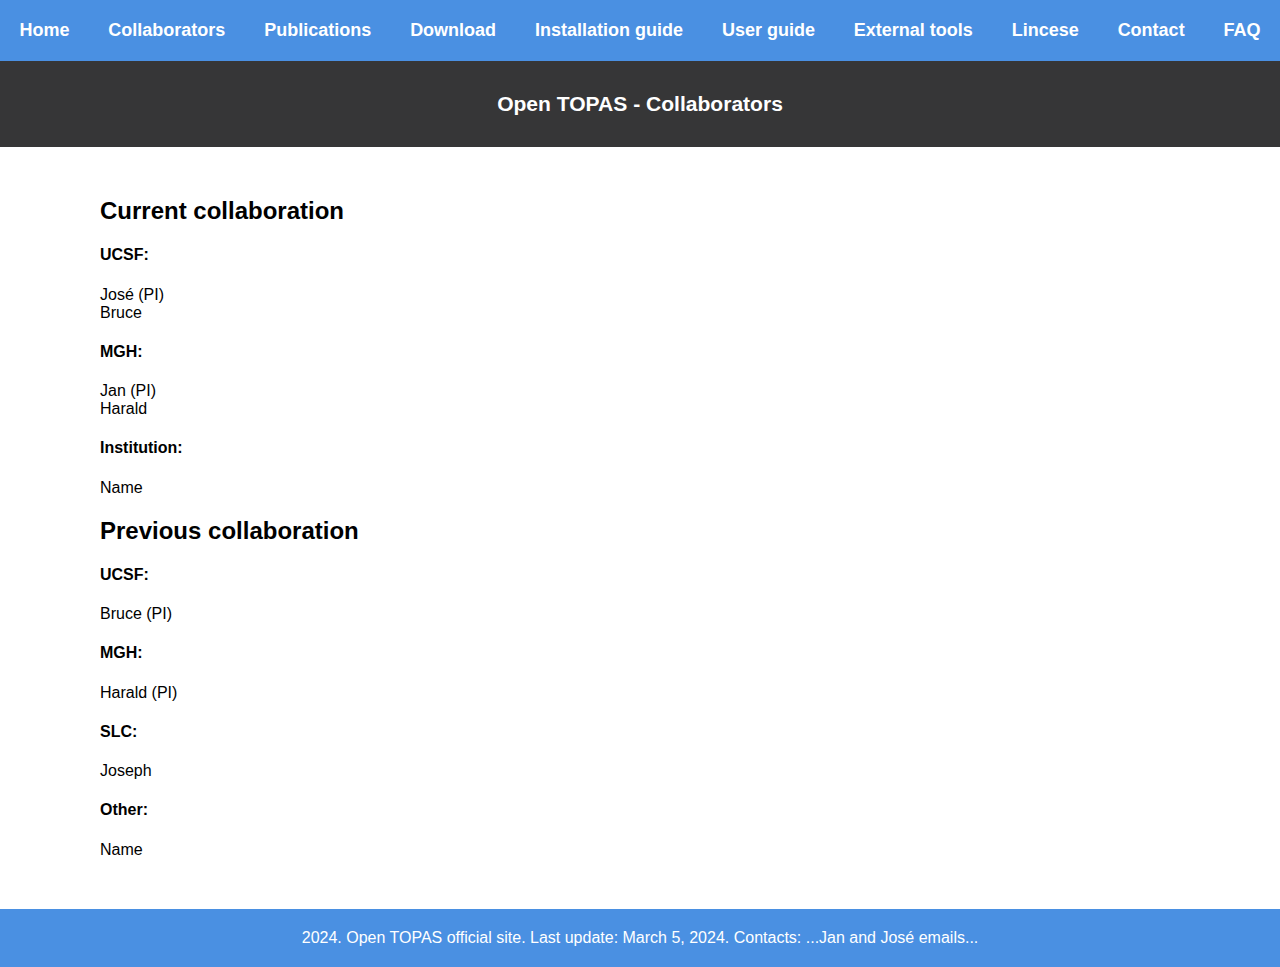
==== collaborators.html @ 8eb665ff "update" ====
<!DOCTYPE html>
<html lang="en">
<head>
    <meta charset="UTF-8">
    <meta name="viewport" content="width=device-width, initial-scale=1.0">
    <title>Open TOPAS - Collaborators</title>
    <link rel="stylesheet" href="styles.css"> <!-- Link to your external CSS file -->
</head>

 <nav>
     <ul>
        <li><a href="/index.html">Home</a></li>
        <li><a href="/collaborators.html">Collaborators</a></li>
        <li><a href="#">Publications</a></li>
        <li><a href="#">Download</a></li>
        <li><a href="#">Installation guide</a></li>
        <li><a href="#">User guide</a></li>
        <li><a href="#">External tools</a></li>
        <li><a href="#">Lincese</a></li>
        <li><a href="#">Contact</a></li>
        <li><a href="#">FAQ</a></li>
    </ul>
</nav>

<header>
    <h3>Open TOPAS - Collaborators</h3>
</header>

<body>
    <div class="maintext">
        <h2>Current collaboration</h2>
        <h4>UCSF:</h4>
        <p>
            José (PI) <br>
            Bruce
        </p>
        <h4>MGH:</h4>
        <p>
            Jan (PI) <br>
            Harald
        </p>
        <h4>Institution:</h4>
        <p>
            Name
        </p>

        <h2>Previous collaboration</h2>
        <h4>UCSF:</h4>
        <p>
            Bruce (PI)
        </p>
        <h4>MGH:</h4>
        <p>
            Harald (PI)
        </p>
        <h4>SLC:</h4>
        <p>
            Joseph
        </p>
        <h4>Other:</h4>
        <p>
            Name
        </p>
    </div>
    
</body>

<footer>
    2024. Open TOPAS official site. Last update: March 5, 2024. Contacts: ...Jan and José emails...
</footer>

</html>
---- styles.css ----
body {
    font-family: Arial, sans-serif;
    font-size: medium;
    margin: 0;
    padding: 0;
    background-color: #ffffff;
}

.maintext {
    margin: 50px 100px;
    text-align: justify;
}


/* this is the main panel */
header {
    text-align: center;
    font-size: large;
    font-family: Arial, sans-serif;
    color: #fff;
    background-color: #363637;
    padding-block: 10px;
}

/* this is the navigation bar with main tags */
nav {
    background-color: #4a90e2; 
    padding-block: 10px;
}
/* and the tags */
nav ul {
    list-style-type: none;
    margin: 0;
    padding: 0;
    /* display: grid; for vertical alignment */
    display: flex;
    justify-content: space-around; 
    text-align: center;  
   
}
/* and the texts in tags */
nav ul li a {
    display: block;
    color: #fff;
    text-decoration: none;
    font-weight: bold;
    font-size: 18px;
    padding: 10px;  
    
}
/* highlight of tag selected */
nav ul li a:hover {
    background-color: #0d47a1; /* Darker blue on hover */
}


/* this is a panel of images */
.image-panel {
    display: flex;
    justify-content: space-between;
    margin: 50px 100px;
}
.image-panel img {
    width: 30%;
    height: 30%;  
}

/* this is the bottom bar */
footer {
    background-color: #4a90e2;
    color: #fff;
    text-align: center;
    padding-block: 20px;
    
}
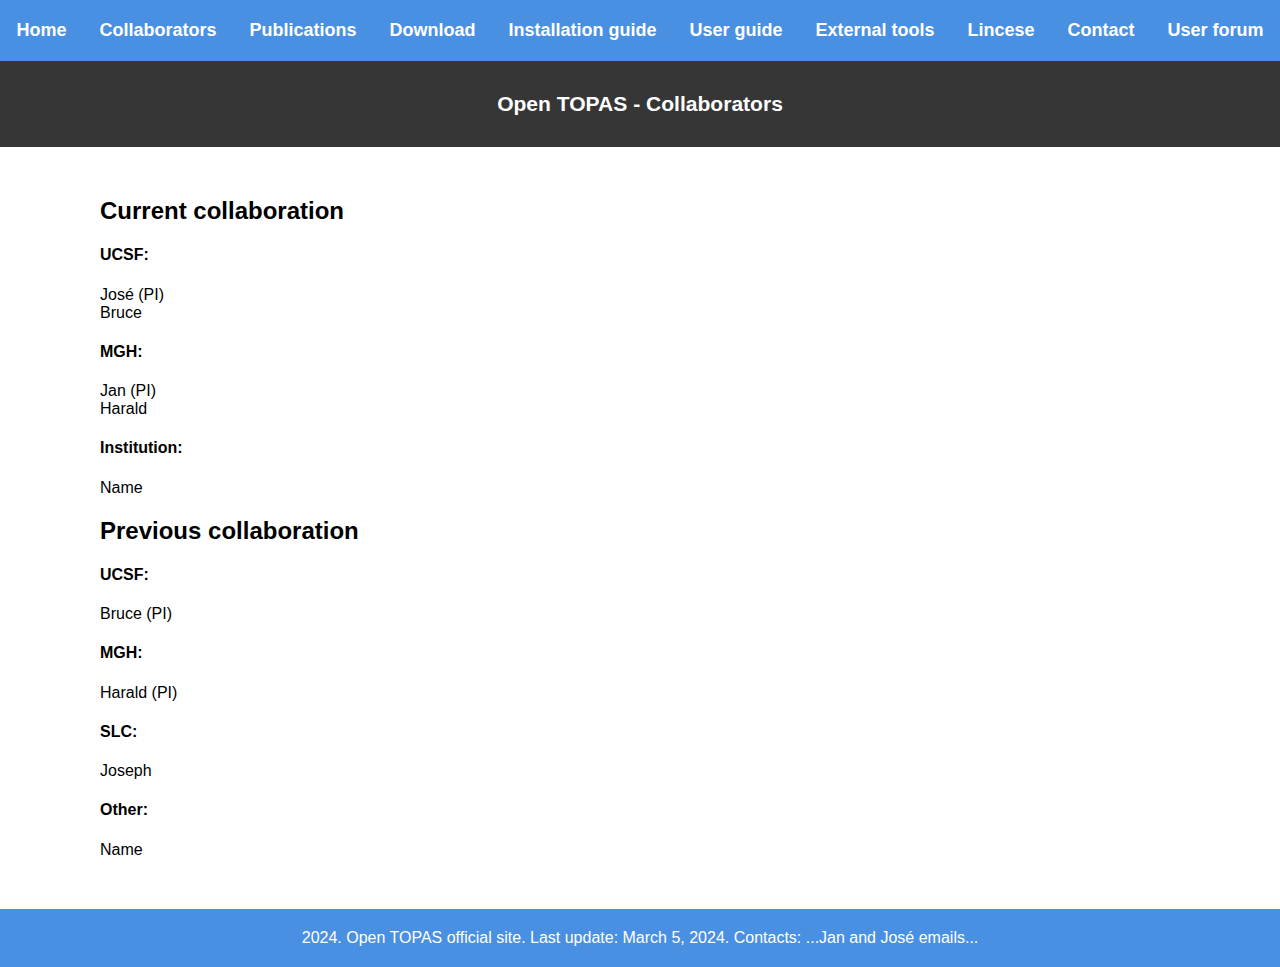
==== commit c9bd10ea: "update" ====
--- a/collaborators.html
+++ b/collaborators.html
@@ -7,20 +7,7 @@
     <link rel="stylesheet" href="styles.css"> <!-- Link to your external CSS file -->
 </head>
 
- <nav>
-     <ul>
-        <li><a href="/index.html">Home</a></li>
-        <li><a href="/collaborators.html">Collaborators</a></li>
-        <li><a href="#">Publications</a></li>
-        <li><a href="#">Download</a></li>
-        <li><a href="#">Installation guide</a></li>
-        <li><a href="#">User guide</a></li>
-        <li><a href="#">External tools</a></li>
-        <li><a href="#">Lincese</a></li>
-        <li><a href="#">Contact</a></li>
-        <li><a href="#">FAQ</a></li>
-    </ul>
-</nav>
+<script src="navigation.js"></script>
 
 <header>
     <h3>Open TOPAS - Collaborators</h3>
--- a/styles.css
+++ b/styles.css
@@ -73,4 +73,4 @@
     text-align: center;
     padding-block: 20px;
     
-}
+}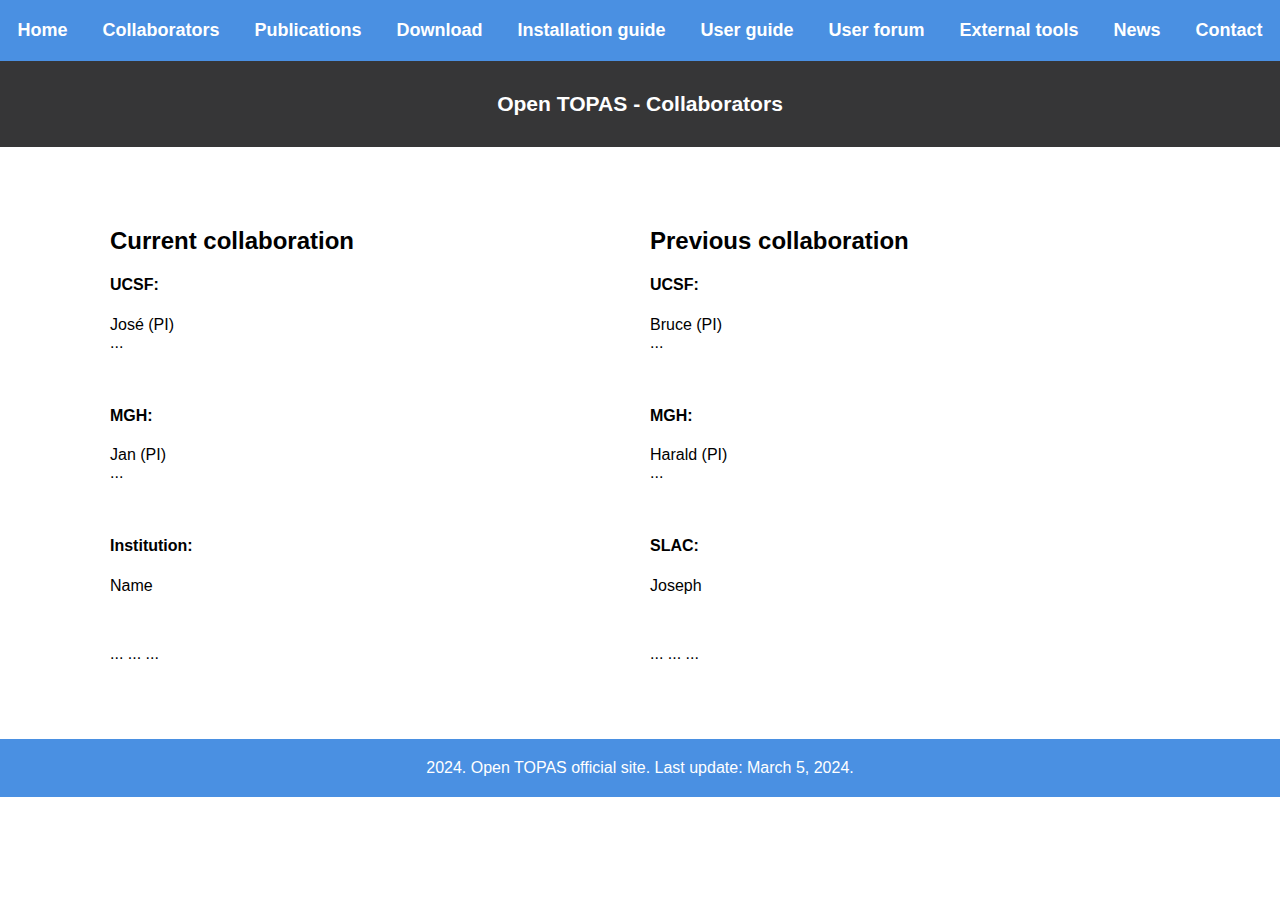
==== commit 1d85b122: "fullversion" ====
--- a/collaborators.html
+++ b/collaborators.html
@@ -15,45 +15,66 @@
 
 <body>
     <div class="maintext">
-        <h2>Current collaboration</h2>
-        <h4>UCSF:</h4>
-        <p>
-            José (PI) <br>
-            Bruce
-        </p>
-        <h4>MGH:</h4>
-        <p>
-            Jan (PI) <br>
-            Harald
-        </p>
-        <h4>Institution:</h4>
-        <p>
-            Name
-        </p>
 
-        <h2>Previous collaboration</h2>
-        <h4>UCSF:</h4>
-        <p>
-            Bruce (PI)
-        </p>
-        <h4>MGH:</h4>
-        <p>
-            Harald (PI)
-        </p>
-        <h4>SLC:</h4>
-        <p>
-            Joseph
-        </p>
-        <h4>Other:</h4>
-        <p>
-            Name
-        </p>
+        <div class="row">
+            <div class="column" >
+                <h2>Current collaboration </h2>
+                
+                <h4>UCSF:</h4>
+                <p>
+                    José (PI) <br>
+                    ...
+                </p>
+                <br>
+                <h4>MGH:</h4>
+                <p>
+                    Jan (PI) <br>
+                    ...
+                </p>
+                <br>
+                <h4>Institution:</h4>
+                <p>
+                    Name
+                </p>
+                <br>
+                <p>... ... ...</p>
+            </div>
+            <div class="column">
+              <h2>Previous collaboration</h2>
+              <h4>UCSF:</h4>
+                <p>
+                    Bruce (PI) <br>
+                    ...
+                </p>
+                <br>
+                <h4>MGH:</h4>
+                <p>
+                    Harald (PI) <br>
+                    ...
+                </p>
+                <br>
+                <h4>SLAC:</h4>
+                <p>
+                    Joseph
+                </p>
+                <br>
+                <p>... ... ...</p>
+            </div>
+          </div>
+          
+
+
+
+
+
+
+        
+
+        
     </div>
     
 </body>
 
-<footer>
-    2024. Open TOPAS official site. Last update: March 5, 2024. Contacts: ...Jan and José emails...
-</footer>
+<script src="footer.js"></script>
 
 </html>
--- a/styles.css
+++ b/styles.css
@@ -6,11 +6,21 @@
     padding: 0;
     background-color: #ffffff;
 }
-
+/* for main text inside the body panel */
 .maintext {
     margin: 50px 100px;
     text-align: justify;
 }
+/* to create two columns text for the body main text */
+.row {
+    display: flex;
+}
+.column {
+    flex: 50%;
+    padding: 10px;
+
+}
+
 
 
 /* this is the main panel */
@@ -66,6 +76,21 @@
     height: 30%;  
 }
 
+
+/* this is a button to host a external link */
+.button {
+    display: inline-block;
+    background-color:  #4a90e2ff;
+    color: #fff;
+    text-decoration: none;
+    padding: 10px 20px;
+}
+
+.button:hover {
+    background-color:  #0d47a1;
+}
+
+
 /* this is the bottom bar */
 footer {
     background-color: #4a90e2;
